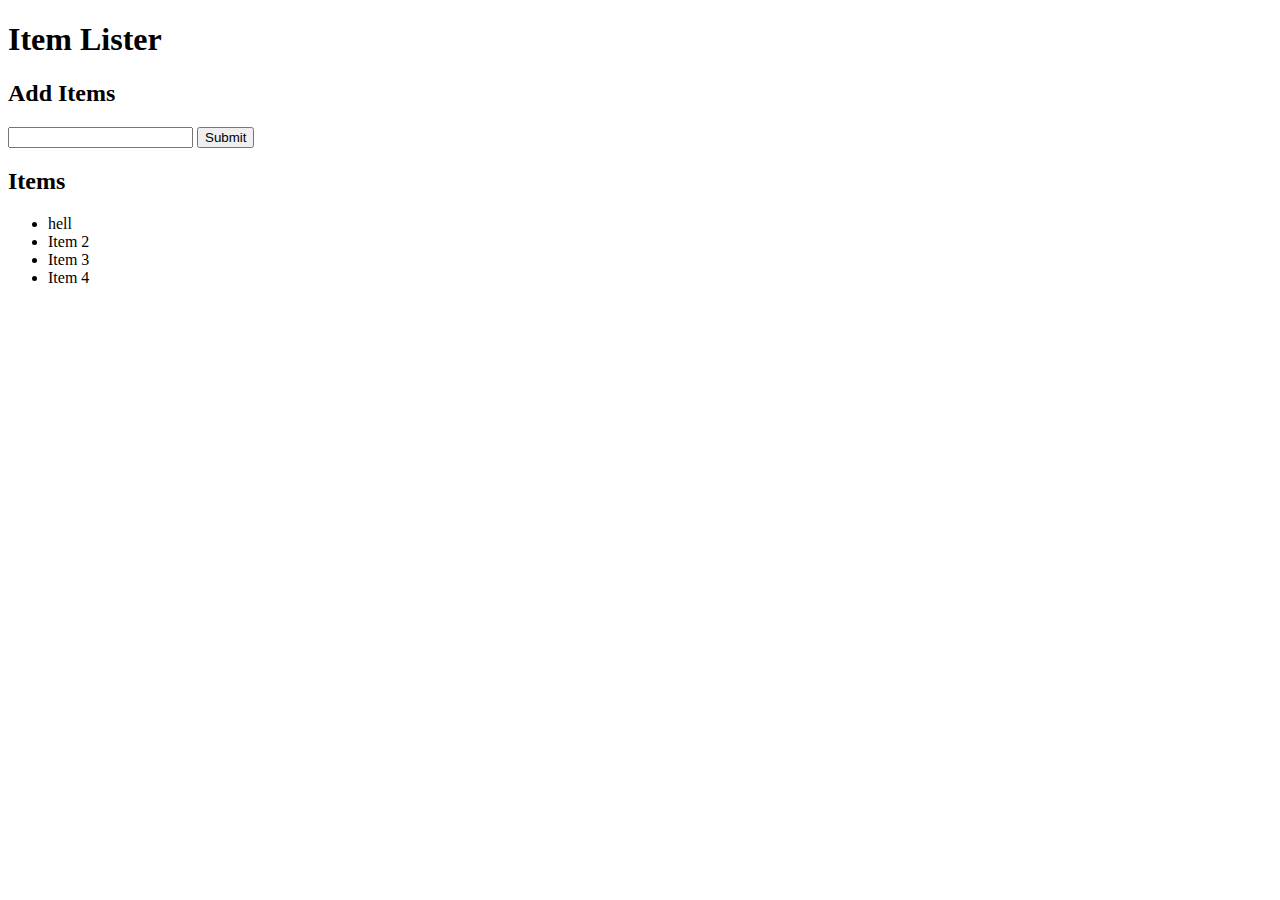
==== index.html @ 24539a2a "Initial commit" ====
<!DOCTYPE html>
<html lang="en">
<head>
  <meta charset="UTF-8">
  <meta name="viewport" content="width=device-width, initial-scale=1.0">
  <meta http-equiv="X-UA-Compatible" content="ie=edge">
  <link rel="stylesheet" href="https://maxcdn.bootstrapcdn.com/bootstrap/4.0.0-beta/css/bootstrap.min.css" integrity="sha384-/Y6pD6FV/Vv2HJnA6t+vslU6fwYXjCFtcEpHbNJ0lyAFsXTsjBbfaDjzALeQsN6M" crossorigin="anonymous">
  <title>Item Lister</title>
</head>
<body>
  <header id="main-header" class="bg-success text-white p-4 mb-3">
    <div class="container">
      <h1 id="header-title">Item Lister <span style="display:none">123</span></h1>
    </div>
  </header>
  <div class="container">
   <div id="main" class="card card-body">
    <h2 class="title">Add Items</h2>
    <form class="form-inline mb-3">
      <input type="text" class="form-control mr-2" id="inputi">
      <input type="submit" id="btn btn-dark" value="Submit" class="btn btn-dark" >
    </form>
    <h2 class="title">Items</h2>
    <ul id="items" class="list-group">
      <li class="list-group-item">Item 1</li>
      <li class="list-group-item">Item 2</li>
      <li class="list-group-item">Item 3</li>
      <li class="list-group-item">Item 4</li>
    </ul>
   </div>
  </div>

  <script src="dom.js"></script>
</body>
</html>
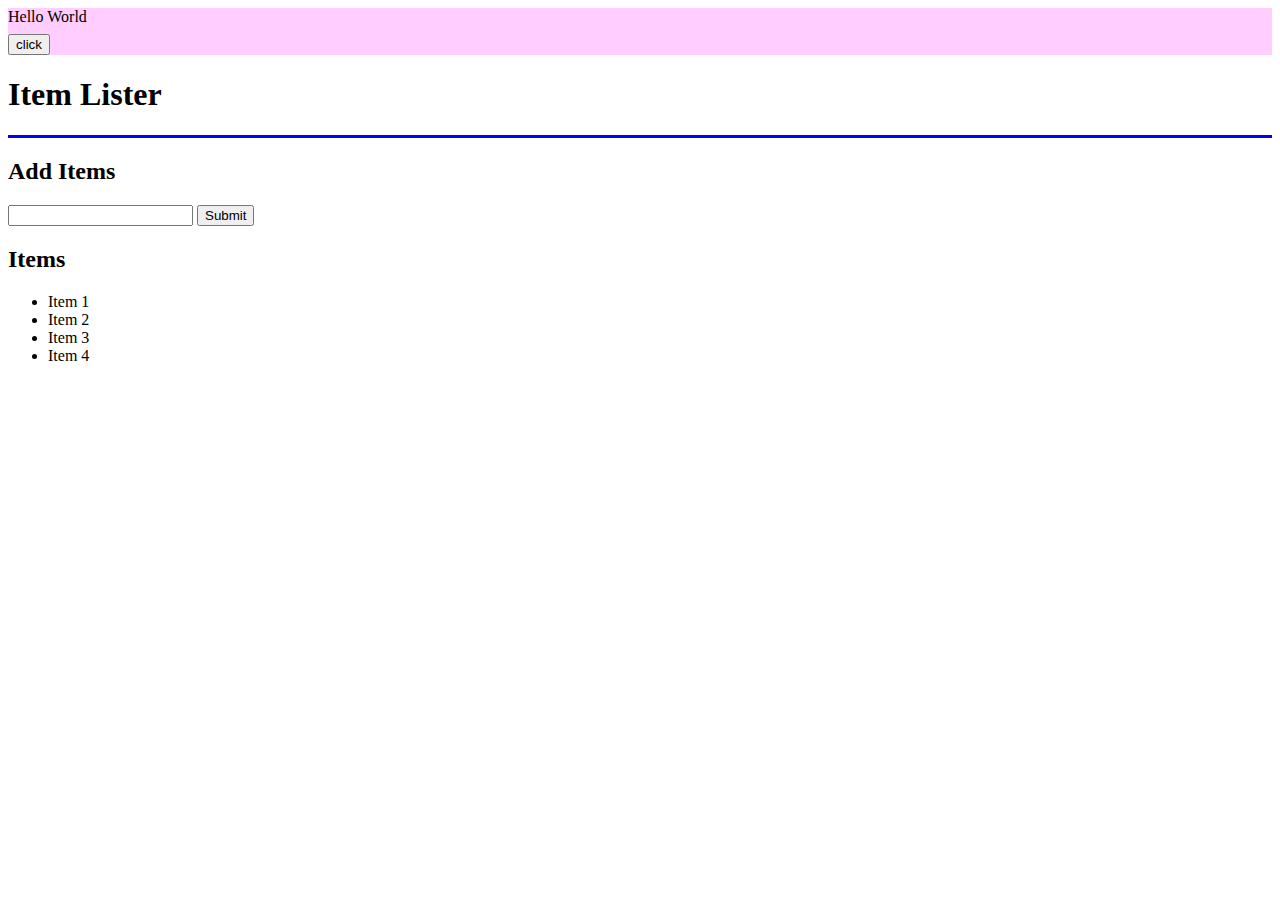
==== commit 4e53ce69: "a lot of changes" ====
--- a/index.html
+++ b/index.html
@@ -27,9 +27,40 @@
       <li class="list-group-item">Item 3</li>
       <li class="list-group-item">Item 4</li>
     </ul>
+  
    </div>
   </div>
 
-  <script src="dom.js"></script>
+  <script >
+
+    var learning=document.getElementById('main-header');
+     
+      learning.style.borderBottom= ' solid 3px blue';
+
+      var items=document.getElementsByClassName('list-group-item');
+    console.log(items.parentNode);
+    console.log(items.parentNode);
+
+    var itemsi=document.querySelector('#items')
+    console.log(itemsi.parentNode.parentNode);
+
+
+// adding an element using js. 
+var newDiv =document.createElement('div');
+var newDivText=document.createTextNode('Hello World');
+newDiv.appendChild(newDivText);
+
+var btn=document.createElement('button');
+btn.innerHTML='click';
+btn.className=('btn-dark');
+btn.style.display=('block');
+btn.style.marginTop=('8px');
+newDiv.appendChild(btn);
+
+var h1= document.querySelector('header h1');
+ var container=document.querySelector('  .container');
+container.insertBefore(newDiv,h1);
+newDiv.style.backgroundColor=('#f4f4')
+  </script>
 </body>
-</html>+</html> 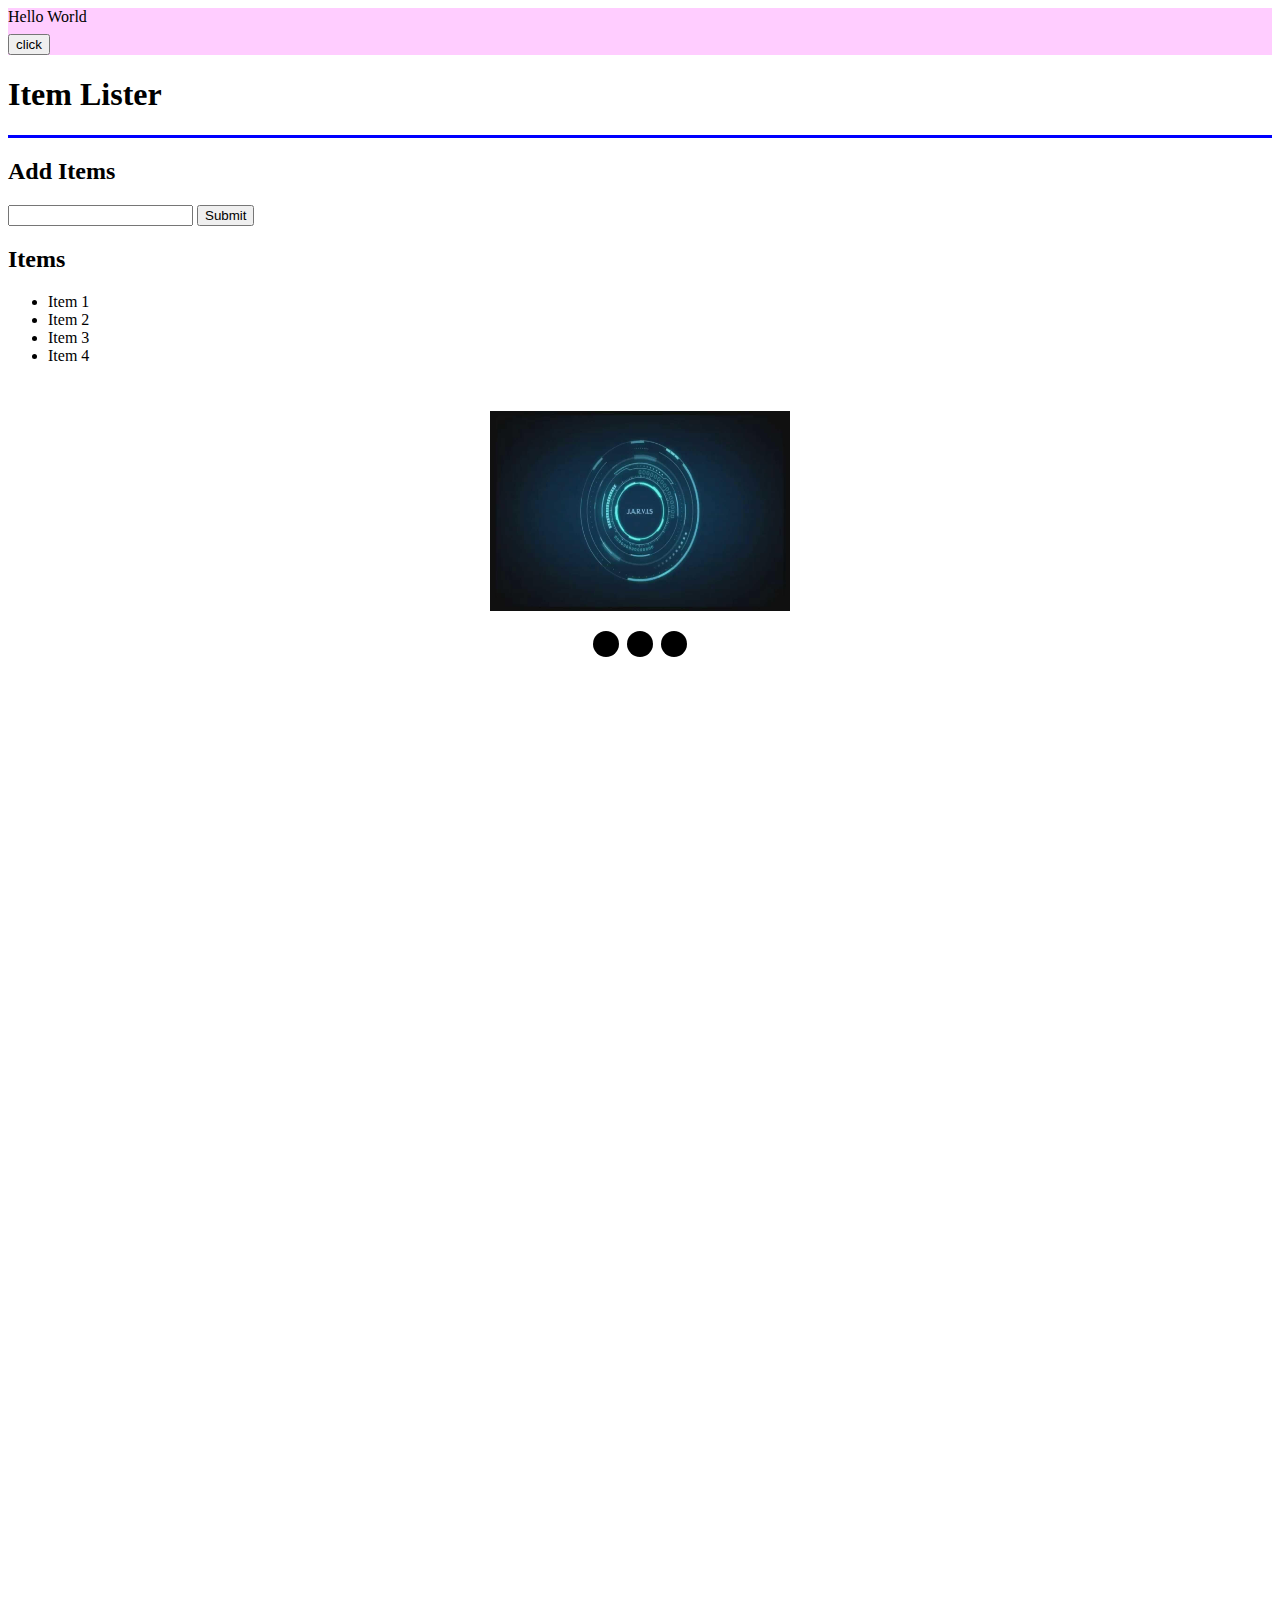
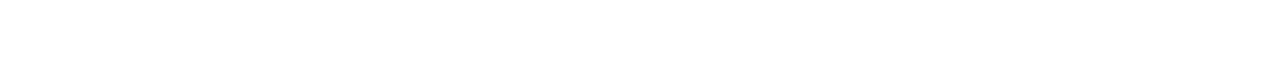
==== commit cc7cb43e: "created gitignore added bootstrap.map and nav.png modified f,index and learner.html" ====
--- a/index.html
+++ b/index.html
@@ -6,8 +6,49 @@
   <meta http-equiv="X-UA-Compatible" content="ie=edge">
   <link rel="stylesheet" href="https://maxcdn.bootstrapcdn.com/bootstrap/4.0.0-beta/css/bootstrap.min.css" integrity="sha384-/Y6pD6FV/Vv2HJnA6t+vslU6fwYXjCFtcEpHbNJ0lyAFsXTsjBbfaDjzALeQsN6M" crossorigin="anonymous">
   <title>Item Lister</title>
+  <style>
+
+    body{
+      margin: none;
+      padding: none;
+      box-sizing: border-box;
+    }
+    #trials{
+      text-align: center;
+      align-items: center;
+      margin-top: 20px;
+    }
+    .bty{
+      border-radius: 100%;
+      height: 20px;
+      width: 20px;
+      background-color: black;
+      margin: 0 2px;
+      padding:3px ;
+      display: inline-block;
+      cursor: pointer;
+       transition: background-color 0.6s ease;
+    }
+    .active, .bty:hover{
+background-color: blue;
+    }
+.slide img{
+     
+      width: 300px;
+     display: block;
+      margin: 0 auto;
+     padding-top: 30px;
+     height: 200px;
+     
+    }
+    .space{
+      padding: 500px;
+    }
+</style>
 </head>
 <body>
+  
+  
   <header id="main-header" class="bg-success text-white p-4 mb-3">
     <div class="container">
       <h1 id="header-title">Item Lister <span style="display:none">123</span></h1>
@@ -31,6 +72,22 @@
    </div>
   </div>
 
+<div class="slide" id="trial">
+  <img src="bac.jpg" alt="">
+
+</div>
+
+<div id="trials" style="text-align: center;">
+  
+   <span class="bty"  id="img1"  onclick="slide1()"></span>
+  <span class="bty"  id="img2"  onclick="slide2()"></span>
+  <span class="bty"  id="img3"    onclick="slide3()"></span>
+
+ 
+</div>
+
+
+<div class="space"></div>
   <script >
 
     var learning=document.getElementById('main-header');
@@ -38,8 +95,8 @@
       learning.style.borderBottom= ' solid 3px blue';
 
       var items=document.getElementsByClassName('list-group-item');
-    console.log(items.parentNode);
-    console.log(items.parentNode);
+    console.log(items[0].parentNode);
+    console.log(items[2].parentNode);
 
     var itemsi=document.querySelector('#items')
     console.log(itemsi.parentNode.parentNode);
@@ -61,6 +118,96 @@
  var container=document.querySelector('  .container');
 container.insertBefore(newDiv,h1);
 newDiv.style.backgroundColor=('#f4f4')
+
+function slidebtn() {
+  let slide=document.getElementById('trial');
+  let btn1=document.getElementById('img1');
+ 
+  let btn2 = document.getElementById('img2');
+  let btn3 = document.getElementById('img3');
+
+ if (document.getElementById('img1').clicked==true){
+   console.log('i am clicked');
+slide.innerHTML='<img src="rophina.jpg" alt="Slide2">';
+ }
+}
+
+function slide1(){
+document.getElementById('trial').innerHTML="<image src='bac.jpg' alt='I am here'>";
+
+}
+
+
+  function slide2() {
+    document.getElementById('trial').innerHTML = "<image src='rophina.jpg' alt='I am here'>";
+    
+  }
+
+
+  
+    function slide3() {
+      document.getElementById('trial').innerHTML = "<image src='image.jpg' alt='I am here'>";
+      
+    }
+  let buttons= document.getElementsByClassName('bty');
+  console.log('jiu');
+
+  for(let i=0;i<buttons.length;i++){
+    console.log('huio');
+  
+buttons[i].addEventListener("click",function () {
+  
+  
+   var current = document.getElementsByClassName("active");
+    console.log(current.length);
+  if (current.length > 0) {
+
+    current[0].className = current[0].className.replace("active", "");
+    
+  }
+
+
+ // current[0].className = current[0].className.replace(" active", "
+  this.className += " active";
+  console.log('this');
+});
+
+  }
+let person={
+  name:"Jimmy",age:65
+}
+console.log(`${person.name} ${person.age}`);
+
+var txt='We are "Vikings". ';
+console.log(txt);
+
+  let txti = "I can eat bananas all day";
+  let x = txti.slice(10,18);
+   console.log(x);
+   
+   var d=new Date();
+   year=d.getFullYear();
+
+   let r=Math.random();
+  
+   console.log(r);
+
+function upper(text){
+  let m= text.toUpperCase();
+  console.log(m);
+}
+name="huji";
+upper("namme");
+  
+const topper=function(){
+  upper('jesus');
+  console.log('hui');
+}
+
+topper();
+
+//activeBtn();
   </script>
 </body>
-</html> +</html> 
+
